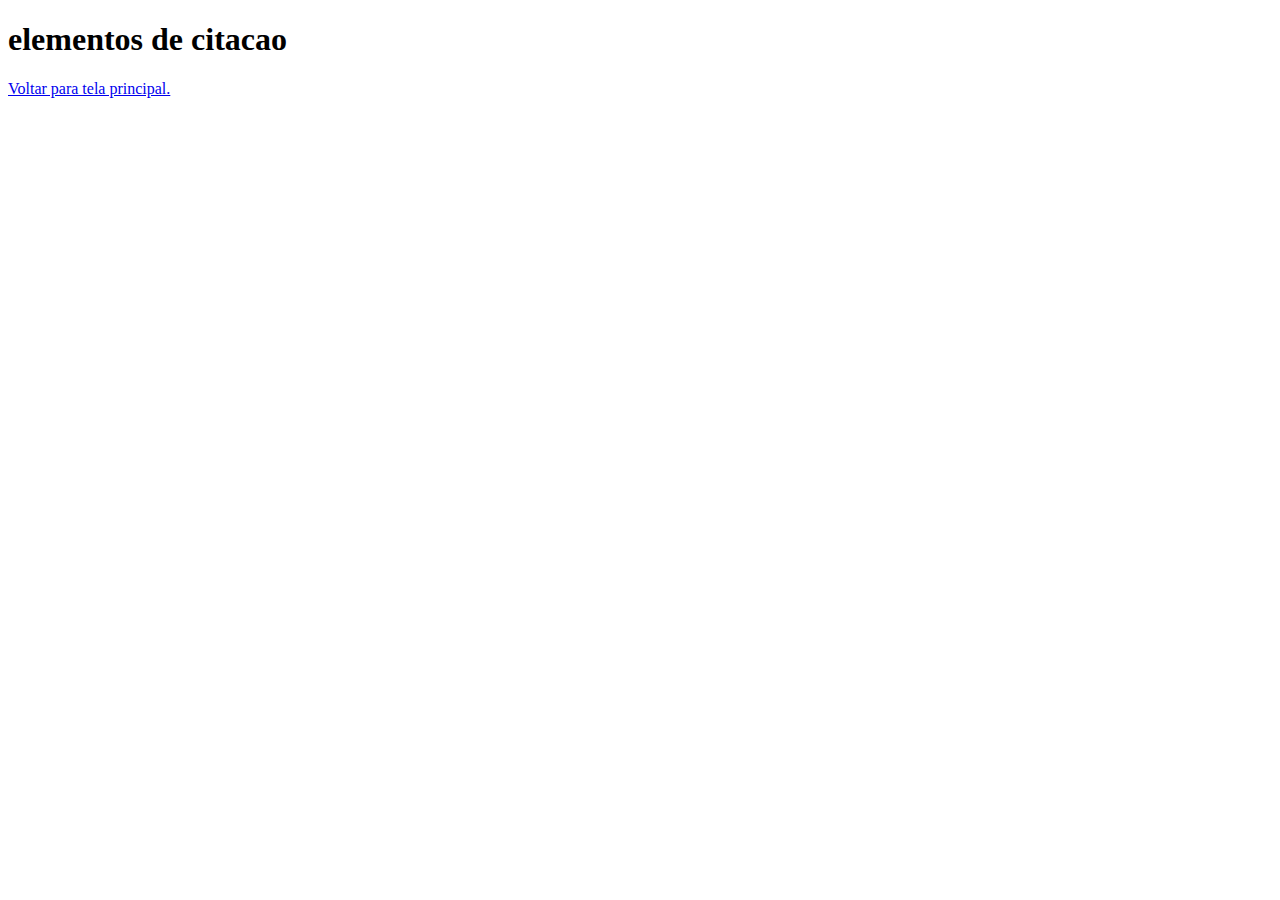
==== segundatela.html @ 1a67738c "curso html" ====
<!DOCTYPE html>
<html lang="pt-br">
<head>
    <meta charset="UTF-8">
    <meta name="viewport" content="width=device-width, initial-scale=1.0">
    <title>Segunda Página</title>
</head>
<body>
    <h1>elementos de citacao</h1>
    <a href="index.html">Voltar para tela principal.</a>
    
</body>
</html>
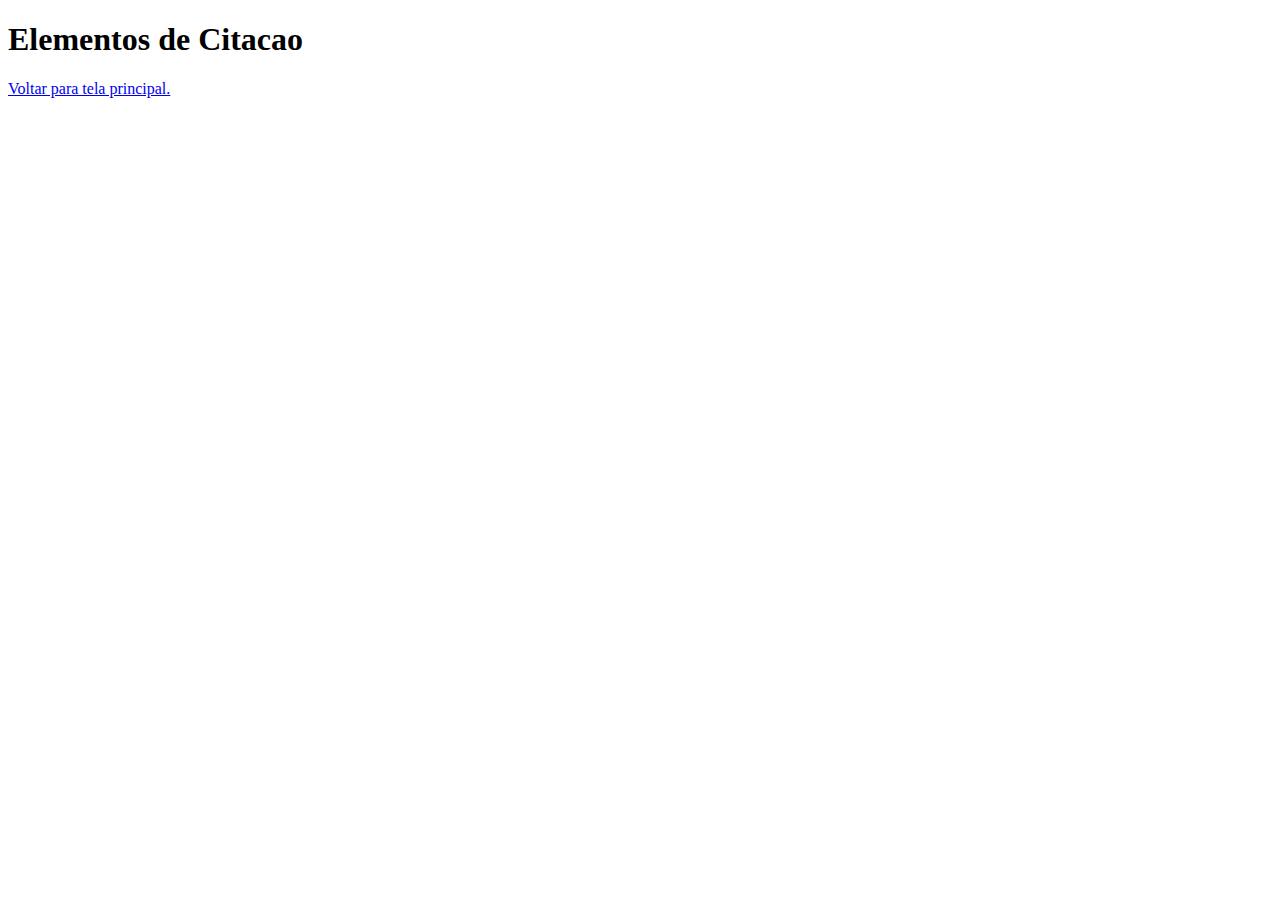
==== commit 5fb1c7b3: "Adicionado Letras Maiúsculas segunda pagina" ====
--- a/segundatela.html
+++ b/segundatela.html
@@ -6,7 +6,7 @@
     <title>Segunda Página</title>
 </head>
 <body>
-    <h1>elementos de citacao</h1>
+    <h1>Elementos de Citacao</h1>
     <a href="index.html">Voltar para tela principal.</a>
     
 </body>
